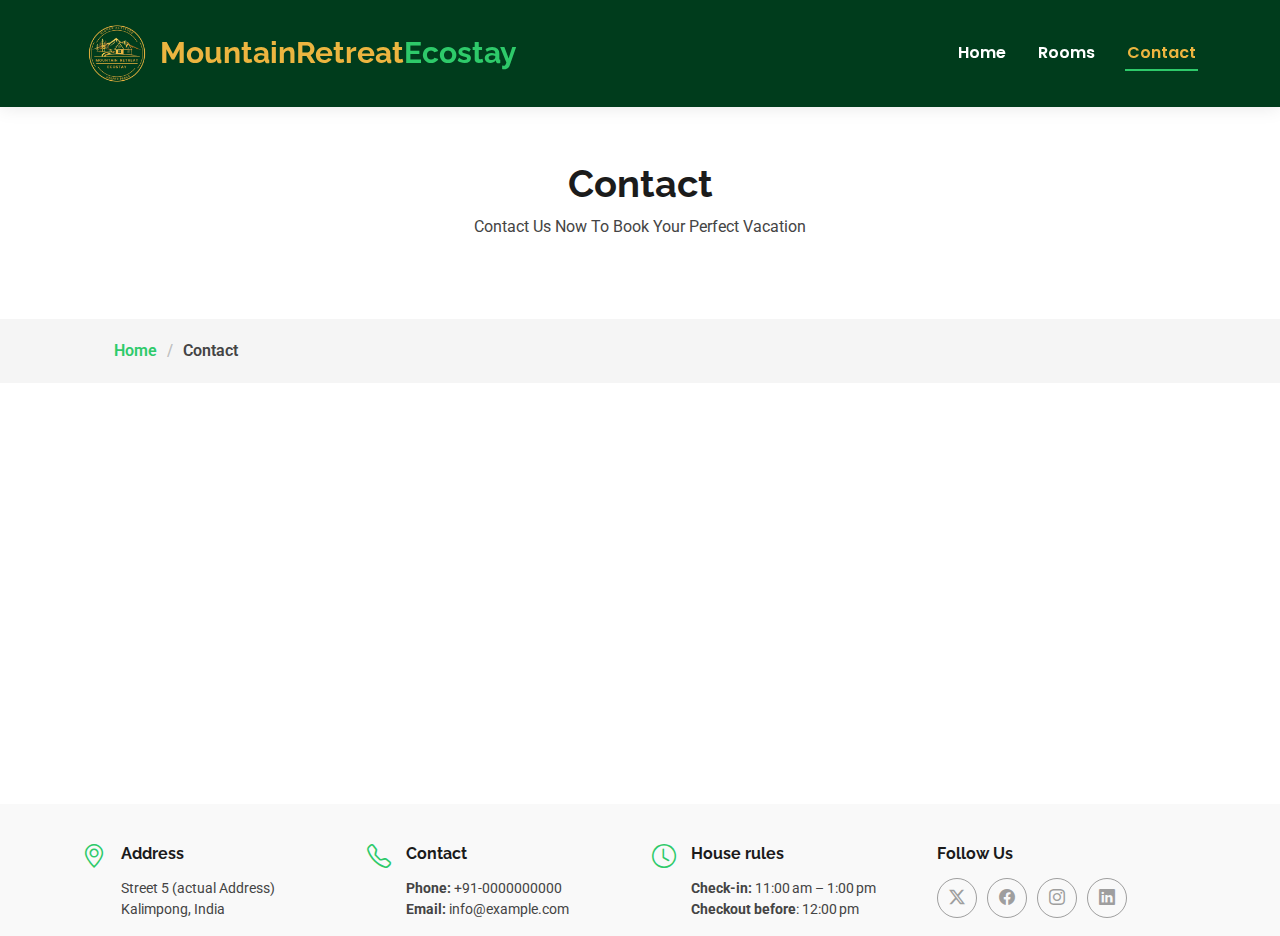
==== contact.html @ 03b20a9f "First" ====
<!DOCTYPE html>
<html lang="en">

<head>
  <meta charset="utf-8">
  <meta content="width=device-width, initial-scale=1.0" name="viewport">
  <title>Contact - EstateAgency Bootstrap Template</title>
  <meta name="description" content="">
  <meta name="keywords" content="">

  <!-- Favicons -->
  <link href="assets/img/favicon.png" rel="icon">
  <link href="assets/img/apple-touch-icon.png" rel="apple-touch-icon">

  <!-- Fonts -->
  <link href="https://fonts.googleapis.com" rel="preconnect">
  <link href="https://fonts.gstatic.com" rel="preconnect" crossorigin>
  <link href="https://fonts.googleapis.com/css2?family=Roboto:ital,wght@0,100;0,300;0,400;0,500;0,700;0,900;1,100;1,300;1,400;1,500;1,700;1,900&family=Poppins:ital,wght@0,100;0,200;0,300;0,400;0,500;0,600;0,700;0,800;0,900;1,100;1,200;1,300;1,400;1,500;1,600;1,700;1,800;1,900&family=Raleway:ital,wght@0,100;0,200;0,300;0,400;0,500;0,600;0,700;0,800;0,900;1,100;1,200;1,300;1,400;1,500;1,600;1,700;1,800;1,900&display=swap" rel="stylesheet">

  <!-- Vendor CSS Files -->
  <link href="assets/vendor/bootstrap/css/bootstrap.min.css" rel="stylesheet">
  <link href="assets/vendor/bootstrap-icons/bootstrap-icons.css" rel="stylesheet">
  <link href="assets/vendor/aos/aos.css" rel="stylesheet">
  <link href="assets/vendor/fontawesome-free/css/all.min.css" rel="stylesheet">
  <link href="assets/vendor/swiper/swiper-bundle.min.css" rel="stylesheet">

  <!-- Main CSS File -->
  <link href="assets/css/main.css" rel="stylesheet">

  <!-- =======================================================
  * Template Name: EstateAgency
  * Template URL: https://bootstrapmade.com/real-estate-agency-bootstrap-template/
  * Updated: Aug 09 2024 with Bootstrap v5.3.3
  * Author: BootstrapMade.com
  * License: https://bootstrapmade.com/license/
  ======================================================== -->
</head>

<body class="contact-page">

  <header id="header" class="header d-flex align-items-center fixed-top">
    <div class="container-fluid container-xl position-relative d-flex align-items-center justify-content-between">

      <a href="index.html" class="logo d-flex align-items-center">
        <!-- Uncomment the line below if you also wish to use an image logo -->
        <img src="assets/img/favicon.png" alt="">
        <h1 class="sitename">MountainRetreat<span>Ecostay</span></h1>
      </a>

      <nav id="navmenu" class="navmenu">
        <ul>
          <li><a href="index.html">Home</a></li>
          <!-- <li><a href="about.html">About</a></li> -->
          <!-- <li><a href="services.html">Services</a></li> -->
          <li><a href="properties.html">Rooms</a></li>
          <!-- <li><a href="agents.html">Agents</a></li>
          <li class="dropdown"><a href="#"><span>Dropdown</span> <i class="bi bi-chevron-down toggle-dropdown"></i></a>
            <ul>
              <li><a href="#">Dropdown 1</a></li>
              <li class="dropdown"><a href="#"><span>Deep Dropdown</span> <i class="bi bi-chevron-down toggle-dropdown"></i></a>
                <ul>
                  <li><a href="#">Deep Dropdown 1</a></li>
                  <li><a href="#">Deep Dropdown 2</a></li>
                  <li><a href="#">Deep Dropdown 3</a></li>
                  <li><a href="#">Deep Dropdown 4</a></li>
                  <li><a href="#">Deep Dropdown 5</a></li>
                </ul>
              </li>
              <li><a href="#">Dropdown 2</a></li>
              <li><a href="#">Dropdown 3</a></li>
              <li><a href="#">Dropdown 4</a></li>
            </ul>
          </li> -->
          <li><a href="contact.html" class="active">Contact</a></li>
        </ul>
        <i class="mobile-nav-toggle d-xl-none bi bi-list"></i>
      </nav>

    </div>
  </header>

  <main class="main">

    <!-- Page Title -->
    <div class="page-title" data-aos="fade">
      <div class="heading">
        <div class="container">
          <div class="row d-flex justify-content-center text-center">
            <div class="col-lg-8">
              <h1>Contact</h1>
              <p class="mb-0">Contact Us Now To Book Your Perfect Vacation</p>
            </div>
          </div>
        </div>
      </div>
      <nav class="breadcrumbs">
        <div class="container">
          <ol>
            <li><a href="index.html">Home</a></li>
            <li class="current">Contact</li>
          </ol>
        </div>
      </nav>
    </div><!-- End Page Title -->

    <!-- Contact Section -->
    <section id="contact" class="contact section">

      <div class="container" data-aos="fade-up" data-aos-delay="100">

        <div class="mb-4" data-aos="fade-up" data-aos-delay="200">
          <!-- <iframe style="border:0; width: 100%; height: 270px;" src="" frameborder="0" allowfullscreen="" loading="lazy" referrerpolicy="no-referrer-when-downgrade"></iframe> -->
          <iframe style="border:0; width: 100%; height: 270px;"src="https://www.google.com/maps/embed?pb=!1m18!1m12!1m3!1d56847.87916862589!2d88.39930437403673!3d27.061986322144556!2m3!1f0!2f0!3f0!3m2!1i1024!2i768!4f13.1!3m3!1m2!1s0x39e421ff94ad4ae1%3A0x1afb5b8db2de1c2f!2sKalimpong%2C%20West%20Bengal!5e0!3m2!1sen!2sin!4v1732036756204!5m2!1sen!2sin" width="600" height="450" style="border:0;" allowfullscreen="" loading="lazy" referrerpolicy="no-referrer-when-downgrade"></iframe>
        </div><!-- End Google Maps -->

       

    </section><!-- /Contact Section -->

  </main>

  <footer id="footer" class="footer light-background">

    <div class="container">
      <div class="row gy-3">
        <div class="col-lg-3 col-md-6 d-flex">
          <i class="bi bi-geo-alt icon"></i>
          <div class="address">
            <h4>Address</h4>
            <p>Street 5 (actual Address)</p>
            <p>Kalimpong, India</p>
            <p></p>
          </div>

        </div>

        <div class="col-lg-3 col-md-6 d-flex">
          <i class="bi bi-telephone icon"></i>
          <div>
            <h4>Contact</h4>
            <p>
              <strong>Phone:</strong> <span>+91-0000000000</span><br>
              <strong>Email:</strong> <span>info@example.com</span><br>
            </p>
          </div>
        </div>

        <div class="col-lg-3 col-md-6 d-flex">
          <i class="bi bi-clock icon"></i>
          <div>
            <h4>House rules</h4>
            <p>
              <strong>Check-in:</strong> <span> 11:00 am – 1:00 pm</span><br>
              <strong>Checkout before</strong>: <span>12:00 pm</span>
            </p>
          </div>
        </div>

        <div class="col-lg-3 col-md-6">
          <h4>Follow Us</h4>
          <div class="social-links d-flex">
            <a href="#" class="twitter"><i class="bi bi-twitter-x"></i></a>
            <a href="#" class="facebook"><i class="bi bi-facebook"></i></a>
            <a href="#" class="instagram"><i class="bi bi-instagram"></i></a>
            <a href="#" class="linkedin"><i class="bi bi-linkedin"></i></a>
          </div>
        </div>

      </div>
    </div>

    

  </footer>

  <!-- Scroll Top -->
  <a href="#" id="scroll-top" class="scroll-top d-flex align-items-center justify-content-center"><i class="bi bi-arrow-up-short"></i></a>

  <!-- Preloader -->
  <div id="preloader"></div>

  <!-- Vendor JS Files -->
  <script src="assets/vendor/bootstrap/js/bootstrap.bundle.min.js"></script>
  <script src="assets/vendor/php-email-form/validate.js"></script>
  <script src="assets/vendor/aos/aos.js"></script>
  <script src="assets/vendor/swiper/swiper-bundle.min.js"></script>
  <script src="assets/vendor/purecounter/purecounter_vanilla.js"></script>

  <!-- Main JS File -->
  <script src="assets/js/main.js"></script>

</body>

</html>
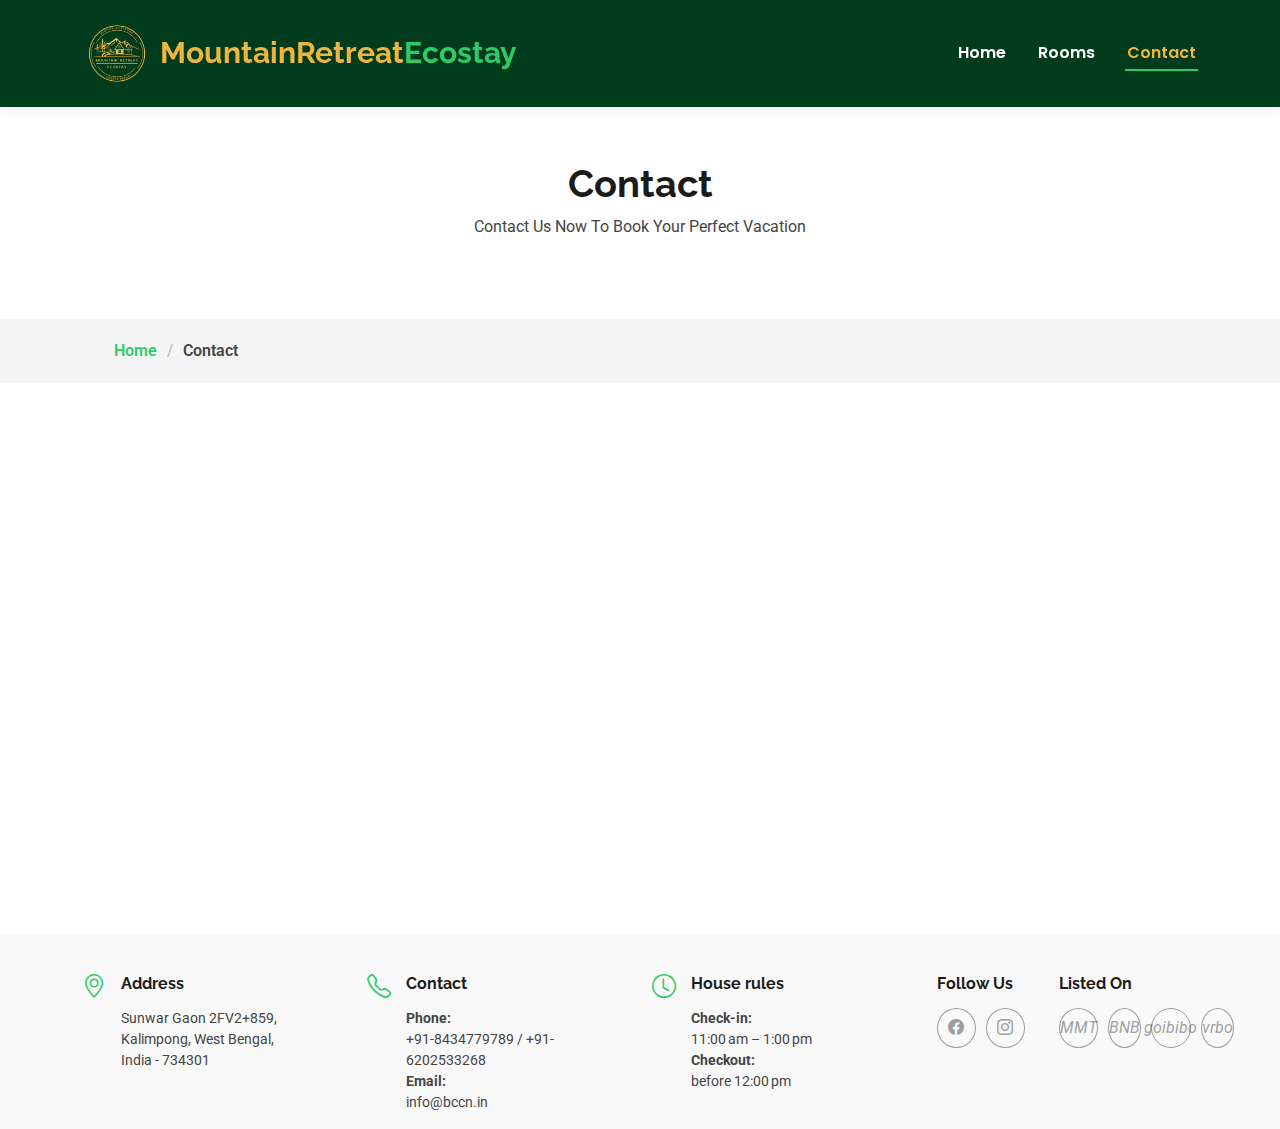
==== commit 55c6274e: "Details Added" ====
--- a/contact.html
+++ b/contact.html
@@ -110,7 +110,9 @@
 
         <div class="mb-4" data-aos="fade-up" data-aos-delay="200">
           <!-- <iframe style="border:0; width: 100%; height: 270px;" src="" frameborder="0" allowfullscreen="" loading="lazy" referrerpolicy="no-referrer-when-downgrade"></iframe> -->
-          <iframe style="border:0; width: 100%; height: 270px;"src="https://www.google.com/maps/embed?pb=!1m18!1m12!1m3!1d56847.87916862589!2d88.39930437403673!3d27.061986322144556!2m3!1f0!2f0!3f0!3m2!1i1024!2i768!4f13.1!3m3!1m2!1s0x39e421ff94ad4ae1%3A0x1afb5b8db2de1c2f!2sKalimpong%2C%20West%20Bengal!5e0!3m2!1sen!2sin!4v1732036756204!5m2!1sen!2sin" width="600" height="450" style="border:0;" allowfullscreen="" loading="lazy" referrerpolicy="no-referrer-when-downgrade"></iframe>
+          <!-- <iframe src="https://www.google.com/maps/embed?pb=!1m17!1m12!1m3!1d3553.5969394768726!2d88.44402250000002!3d27.042899499999997!2m3!1f0!2f0!3f0!3m2!1i1024!2i768!4f13.1!3m2!1m1!2zMjfCsDAyJzM0LjQiTiA4OMKwMjYnMzguNSJF!5e0!3m2!1sen!2sin!4v1732484782107!5m2!1sen!2sin" width="600" height="450" style="border:0;" allowfullscreen="" loading="lazy" referrerpolicy="no-referrer-when-downgrade"></iframe>
+          <iframe src="https://www.google.com/maps/embed?pb=!1m17!1m12!1m3!1d3553.5969394768726!2d88.44402250000002!3d27.042899499999997!2m3!1f0!2f0!3f0!3m2!1i1024!2i768!4f13.1!3m2!1m1!2zMjfCsDAyJzM0LjQiTiA4OMKwMjYnMzguNSJF!5e0!3m2!1sen!2sin!4v1732485070772!5m2!1sen!2sin" width="600" height="450" style="border:0;" allowfullscreen="" loading="lazy" referrerpolicy="no-referrer-when-downgrade"></iframe> -->
+          <iframe src="https://www.google.com/maps/embed?pb=!1m17!1m12!1m3!1d3461.0553525113287!2d88.44402250000002!3d27.042899499999997!2m3!1f0!2f0!3f0!3m2!1i1024!2i768!4f13.1!3m2!1m1!2zMjfCsDAyJzM0LjQiTiA4OMKwMjYnMzguNSJF!5e1!3m2!1sen!2sin!4v1732485115909!5m2!1sen!2sin" width="100%" height="400" style="border:0;" allowfullscreen="" loading="lazy" referrerpolicy="no-referrer-when-downgrade"></iframe>
         </div><!-- End Google Maps -->
 
        
@@ -123,46 +125,54 @@
 
     <div class="container">
       <div class="row gy-3">
-        <div class="col-lg-3 col-md-6 d-flex">
+        <div class="col-lg-3 col-md-3 d-flex">
           <i class="bi bi-geo-alt icon"></i>
           <div class="address">
             <h4>Address</h4>
-            <p>Street 5 (actual Address)</p>
-            <p>Kalimpong, India</p>
-            <p></p>
-          </div>
-
-        </div>
-
-        <div class="col-lg-3 col-md-6 d-flex">
+            <p>Sunwar Gaon 2FV2+859,</p>
+            <p>Kalimpong, West Bengal,</p>
+            <p>India - 734301</p>
+          </div>
+
+        </div>
+
+        <div class="col-lg-3 col-md-3 d-flex">
           <i class="bi bi-telephone icon"></i>
           <div>
             <h4>Contact</h4>
             <p>
-              <strong>Phone:</strong> <span>+91-0000000000</span><br>
-              <strong>Email:</strong> <span>info@example.com</span><br>
+              <strong>Phone:</strong> <br><span>+91-8434779789 / +91-6202533268</span><br>
+              <strong>Email:</strong> <br><span>info@bccn.in</span><br>
             </p>
           </div>
         </div>
 
-        <div class="col-lg-3 col-md-6 d-flex">
+        <div class="col-lg-3 col-md-3 d-flex">
           <i class="bi bi-clock icon"></i>
           <div>
             <h4>House rules</h4>
             <p>
-              <strong>Check-in:</strong> <span> 11:00 am – 1:00 pm</span><br>
-              <strong>Checkout before</strong>: <span>12:00 pm</span>
+              <strong>Check-in:</strong> <br> <span> 11:00 am – 1:00 pm</span><br>
+              <strong>Checkout:</strong><br><span>before 12:00 pm</span>
             </p>
           </div>
         </div>
 
-        <div class="col-lg-3 col-md-6">
+        <div class="col-lg-2 col-md-3">          
           <h4>Follow Us</h4>
           <div class="social-links d-flex">
-            <a href="#" class="twitter"><i class="bi bi-twitter-x"></i></a>
-            <a href="#" class="facebook"><i class="bi bi-facebook"></i></a>
+            <a href="https://www.facebook.com/profile.php?id=61566890386823" class="facebook"><i class="bi bi-facebook"></i></a>
             <a href="#" class="instagram"><i class="bi bi-instagram"></i></a>
-            <a href="#" class="linkedin"><i class="bi bi-linkedin"></i></a>
+          </div>
+        </div>
+
+        <div class="col-lg-2 col-md-3">
+          <h4>Listed On</h4>
+          <div class="social-links d-flex">
+            <a href="https://www.makemytrip.com/hotels/mountain_retreat_ecostay_chhibo_kalimpong-details-kalimpong.html" class="mmt"><i class="bi bi-mmt">MMT</i></a>
+            <a href="https://www.airbnb.co.in/rooms/1281726681962879044?viralityEntryPoint=1&s=76&source_impression_id=p3_1732483796_P3t70BDyR9ttXQOa" class="bnb"><i class="bi bi-bnb">BNB</i></a>
+            <a href="https://www.goibibo.com/hotels/mountain-retreat-ecostay-chhibo-kalimpong-hotel-in-kalimpong-7424386844126604267/" class="bnb"><i class="bi bi-bnb">goibibo</i></a>
+            <a href="https://www.vrbo.com/11679517ha" class="bnb"><i class="bi bi-bnb">vrbo</i></a>
           </div>
         </div>
 
--- a/assets/css/main.css
+++ b/assets/css/main.css
@@ -180,7 +180,7 @@
   .navmenu {
     padding: 0;
   }
-
+  
   .navmenu ul {
     margin: 0;
     padding: 0;
@@ -319,6 +319,15 @@
     transition: color 0.3s;
   }
 
+  .sitename{
+    display: none;
+  }
+  
+  
+  .siteimg{
+    width: 100%;
+  }
+
   .navmenu {
     padding: 0;
     z-index: 9997;
@@ -332,12 +341,13 @@
     padding: 10px 0;
     margin: 0;
     border-radius: 6px;
-    background-color: var(--nav-mobile-background-color);
+    /*background-color: var(--nav-mobile-background-color); */
     border: 1px solid color-mix(in srgb, var(--default-color), transparent 90%);
     box-shadow: none;
     overflow-y: auto;
     transition: 0.3s;
     z-index: 9998;
+    background-color: #0000006e;
   }
 
   .navmenu a,
@@ -349,7 +359,7 @@
     font-weight: 500;
     display: flex;
     align-items: center;
-    justify-content: space-between;
+    justify-content: space-between;     
     white-space: nowrap;
     transition: 0.3s;
   }
@@ -443,6 +453,11 @@
   font-size: 14px;
   padding: 40px 0 0 0;
   position: relative;
+}
+
+#footer .col-lg-2 {
+  flex: 0 0 auto;
+  width: 10.666667%;
 }
 
 .footer .icon {
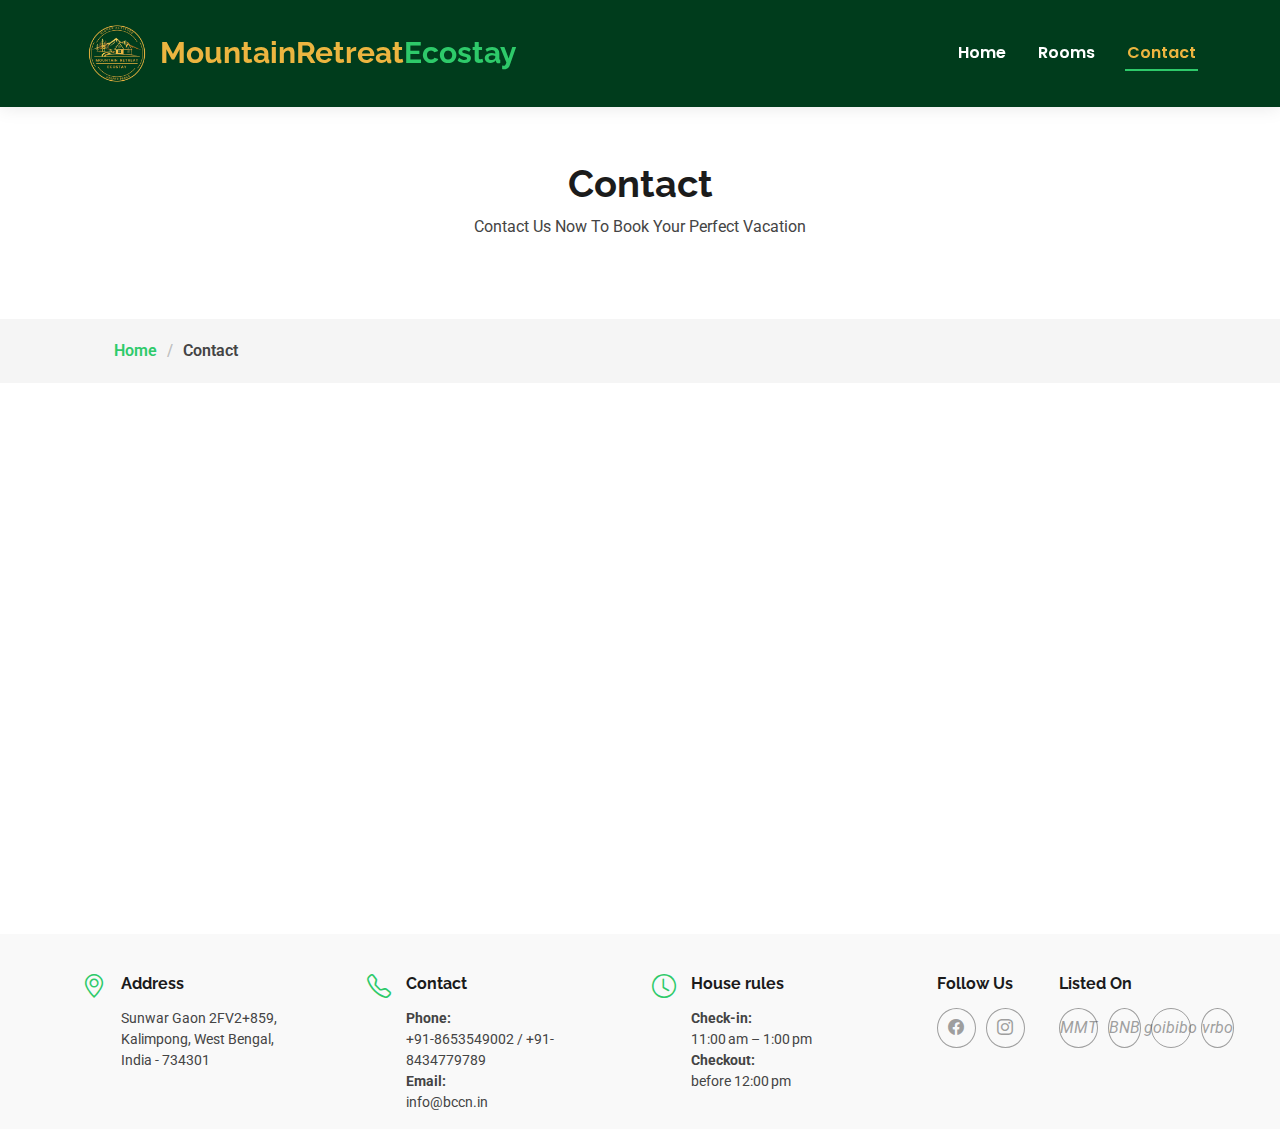
==== commit c8bc0602: "Update contact.html" ====
--- a/contact.html
+++ b/contact.html
@@ -141,11 +141,13 @@
           <div>
             <h4>Contact</h4>
             <p>
-              <strong>Phone:</strong> <br><span>+91-8434779789 / +91-6202533268</span><br>
+              <strong>Phone:</strong> <br><span>+91-8653549002 / +91-8434779789</span><br>
               <strong>Email:</strong> <br><span>info@bccn.in</span><br>
             </p>
           </div>
         </div>
+ 
+
 
         <div class="col-lg-3 col-md-3 d-flex">
           <i class="bi bi-clock icon"></i>
@@ -201,4 +203,4 @@
 
 </body>
 
-</html>+</html>
